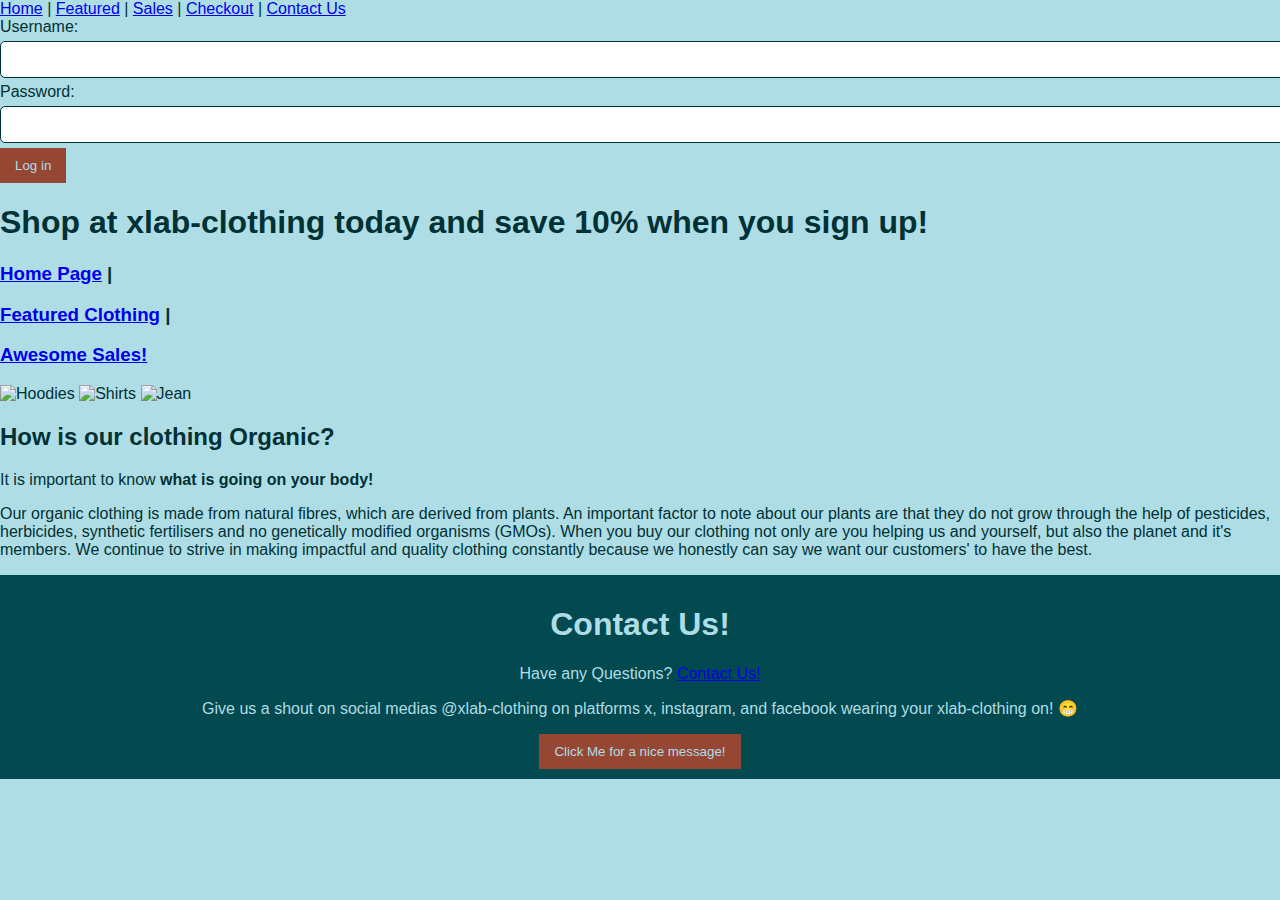
==== index.html @ 244ead6f "changes" ====
<!DOCTYPE html>
<html>
<head>
    <title>LandingPage</title>
    <link rel="stylesheet" href="styles.css">
    <!-- Can place stylesheet here -->
</head>

<body>
    <div class="top section"></div>
    <div class="left">
        <!-- If flexbox for top section to move left and right for better page layout -->
        <nav>
            <a href="/xlab-clothing/Homepage.html">Home</a> |
            <a href="/featuredpage">Featured</a> |
            <a href="/Sales">Sales</a> |
            <a href="/CheckoutPage">Checkout</a> |
            <a href="/xlab-clothing/ContactUs.html">Contact Us</a>
          </nav>
          <!-- Would have to connect all the pages here on the nav bar -->
    </div>

    <div class="right">
        <!-- If flexbox for top section to move left and right for better page layout -->
        <form>
            <label for="username">Username:</label>
            <input type="text" id="username" name="username">
            <label for="lname">Password:</label>
            <input type="password" id="password" name="password">
            <input type="submit" value="Log in">
          </form>
    </div>

    <div class="middle">
        <h1>Shop at xlab-clothing today and save 10% when you sign up!</h1>
        <nav>
            <h3><a href="/xlab-clothing/Homepage.html">Home Page</a> |</h3>
            <h3><a href="/featuredpage">Featured Clothing</a> |</h3>
            <h3><a href="/Sales">Awesome Sales!</a> </h3>
            <!-- Here as well for connection to pages -->
        </nav>
        <img src="https://plus.unsplash.com/premium_photo-1673125510222-1a51e3a8ccb0?q=80&w=1974&auto=format&fit=crop&ixlib=rb-4.0.3&ixid=M3wxMjA3fDB8MHxwaG90by1wYWdlfHx8fGVufDB8fHx8fA%3D%3D" alt="Hoodies" width="400" height="700">
        <img src="https://images.unsplash.com/photo-1562157873-818bc0726f68?q=80&w=2127&auto=format&fit=crop&ixlib=rb-4.0.3&ixid=M3wxMjA3fDB8MHxwaG90by1wYWdlfHx8fGVufDB8fHx8fA%3D%3D" alt="Shirts" width="400" height="700">
        <img src="https://plus.unsplash.com/premium_photo-1682125736826-423c10ccbd78?q=80&w=1976&auto=format&fit=crop&ixlib=rb-4.0.3&ixid=M3wxMjA3fDB8MHxwaG90by1wYWdlfHx8fGVufDB8fHx8fA%3D%3D" alt="Jean" width="400" height="700">
    </div>

    <div class="bottom">
        <article>
            <h2>How is our clothing Organic?</h2>
            <p>It is important to know <strong>what is going on your body!</strong></p>
            <p>Our organic clothing is made from natural fibres, which are derived from plants. An important factor to note about our plants are that they do not grow through
                the help of pesticides, herbicides, synthetic fertilisers and no genetically modified organisms (GMOs). When you buy our clothing not only are you helping us and yourself,
                but also the planet and it's members. We continue to strive in making impactful and quality clothing constantly because we honestly can say we want our customers' to have the best.
            </p>
        </article>
    </div>

    <footer>
        <h1>Contact Us!</h1>
        <p>Have any Questions? <a href="/xlab-clothing/ContactUs.html">Contact Us!</a></p>
        <p>Give us a shout on social medias @xlab-clothing on platforms x, instagram, and facebook wearing your xlab-clothing on! &#128513; </p>
        <button type="button" onclick="alert('YOUR AWESOME')">Click Me for a nice message!</button>
    </footer>

</body>
</html>
---- styles.css ----
/* Overall site style */

body {
    font-family: Arial, sans-serif;
    margin: 0;
    padding: 0;
    background-color: #AFDDE5;
    color: #003135;
}

header {
    background-color: #024950;
    color: #AFDDE5;
    padding: 20px;
    text-align: center;
}

header h1 {
    margin: 0;
}

nav ul {
    list-style: none;
    padding: 0;
    display: flex;
    justify-content: center;
}

nav ul li {
    margin: 0 15px;
}

nav ul li a {
    color: #AFDDE5;
    text-decoration: none;
    font-weight: bold;
}

nav ul li a:hover {
    text-decoration: underline;
}

section {
    padding: 20px;
    background-color: #fff;
    margin: 20px;
}

/* Sales page style */

.grid-container {
    display: grid;
    grid-template-columns: 1fr 1fr 1fr; /* Three equal columns */
    gap: 20px;
    margin-top: 20px;
}

.grid-item {
    background-color: #AFDDE5;
    padding: 10px;
    text-align: center;
}

.grid-item img {
    max-width: 100%;
    height: auto;
}

.grid-item p {
    margin: 10px 0;
    font-weight: bold;
}

button {
    padding: 10px 15px;
    background-color: #964734;
    color: #AFDDE5;
    border: none;
    cursor: pointer;
}

button:hover {
    background-color: #0FA4AF;
}

footer {
    background-color: #024950;
    color: #AFDDE5;
    text-align: center;
    padding: 10px;
}

input[type="text"], input[type="email"], input[type="password"], select {
    width: 100%;
    padding: 10px;
    margin: 5px 0;
    border: 1px solid #003135;
    border-radius: 5px;
}

input[type="submit"] {
    background-color: #964734;
    color: #AFDDE5;
    padding: 10px 15px;
    border: none;
    cursor: pointer;
}

input[type="submit"]:hover {
    background-color: #0FA4AF;
}

table {
    width: 100%;
    border-collapse: collapse;
    margin: 20px 0;
}

table, th, td {
    border: 1px solid #003135;
    padding: 10px;
    text-align: left;
}

th {
    background-color: #024950;
    color: #AFDDE5;
}

td {
    background-color: #AFDDE5;
}
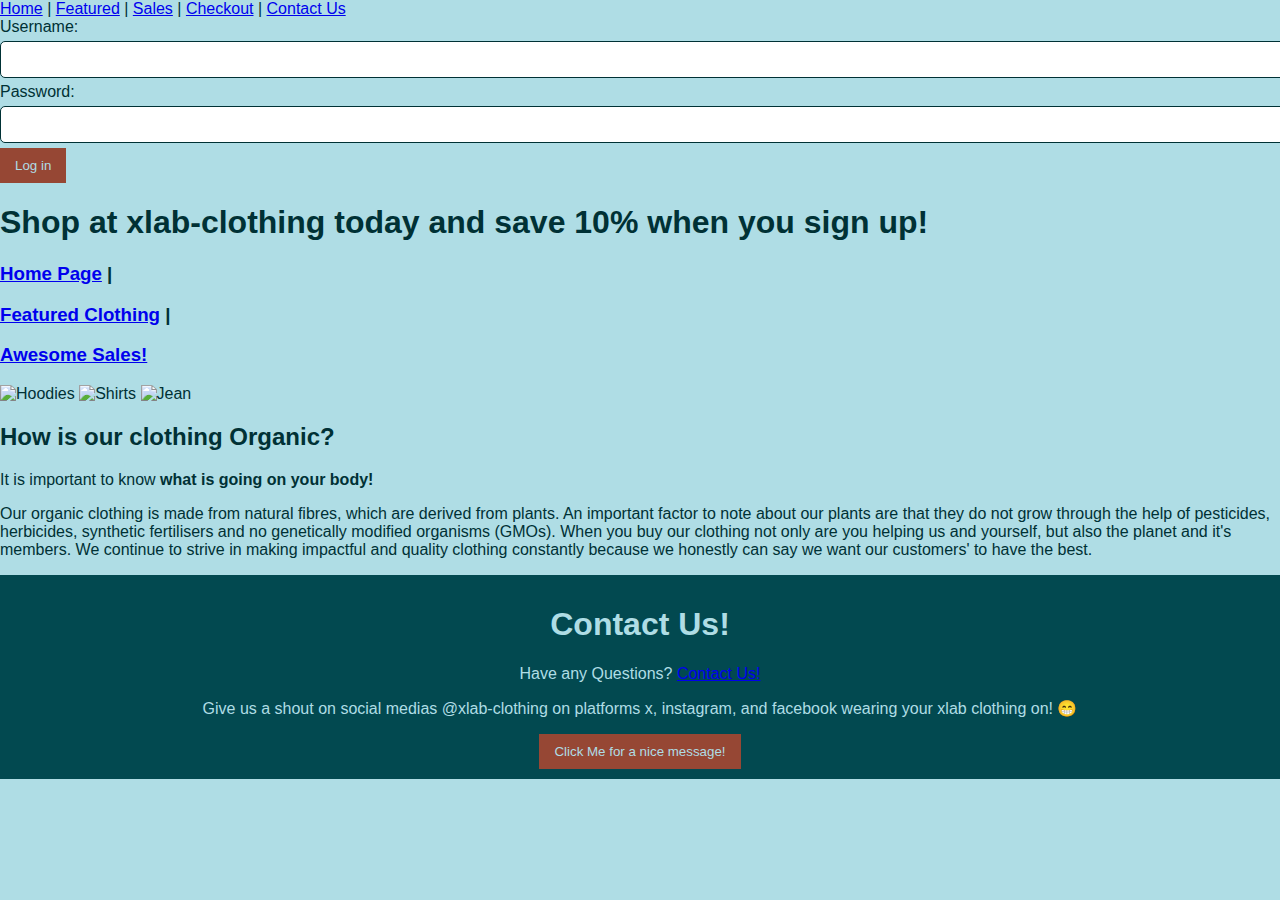
==== commit 8faea4ae: "changes" ====
--- a/index.html
+++ b/index.html
@@ -1,27 +1,26 @@
 <!DOCTYPE html>
 <html>
 <head>
-    <title>LandingPage</title>
+    <title>Landing Page</title>
     <link rel="stylesheet" href="styles.css">
-    <!-- Can place stylesheet here -->
 </head>
 
 <body>
     <div class="top section"></div>
     <div class="left">
-        <!-- If flexbox for top section to move left and right for better page layout -->
+
         <nav>
             <a href="/xlab-clothing/Homepage.html">Home</a> |
-            <a href="/featuredpage">Featured</a> |
-            <a href="/Sales">Sales</a> |
-            <a href="/CheckoutPage">Checkout</a> |
-            <a href="/xlab-clothing/ContactUs.html">Contact Us</a>
+            <a href="FeaturedPage.html">Featured</a> |
+            <a href="Sales.html">Sales</a> |
+            <a href="CheckoutPage.html">Checkout</a> |
+            <a href="ContactUs.html">Contact Us</a>
           </nav>
           <!-- Would have to connect all the pages here on the nav bar -->
     </div>
 
     <div class="right">
-        <!-- If flexbox for top section to move left and right for better page layout -->
+
         <form>
             <label for="username">Username:</label>
             <input type="text" id="username" name="username">
@@ -34,9 +33,9 @@
     <div class="middle">
         <h1>Shop at xlab-clothing today and save 10% when you sign up!</h1>
         <nav>
-            <h3><a href="/xlab-clothing/Homepage.html">Home Page</a> |</h3>
-            <h3><a href="/featuredpage">Featured Clothing</a> |</h3>
-            <h3><a href="/Sales">Awesome Sales!</a> </h3>
+            <h3><a href="index.html">Home Page</a> |</h3>
+            <h3><a href="FeaturedPage.html">Featured Clothing</a> |</h3>
+            <h3><a href="Sales.html">Awesome Sales!</a> </h3>
             <!-- Here as well for connection to pages -->
         </nav>
         <img src="https://plus.unsplash.com/premium_photo-1673125510222-1a51e3a8ccb0?q=80&w=1974&auto=format&fit=crop&ixlib=rb-4.0.3&ixid=M3wxMjA3fDB8MHxwaG90by1wYWdlfHx8fGVufDB8fHx8fA%3D%3D" alt="Hoodies" width="400" height="700">
@@ -57,8 +56,8 @@
 
     <footer>
         <h1>Contact Us!</h1>
-        <p>Have any Questions? <a href="/xlab-clothing/ContactUs.html">Contact Us!</a></p>
-        <p>Give us a shout on social medias @xlab-clothing on platforms x, instagram, and facebook wearing your xlab-clothing on! &#128513; </p>
+        <p>Have any Questions? <a href="ContactUs.html">Contact Us!</a></p>
+        <p>Give us a shout on social medias @xlab-clothing on platforms x, instagram, and facebook wearing your xlab clothing on! &#128513; </p>
         <button type="button" onclick="alert('YOUR AWESOME')">Click Me for a nice message!</button>
     </footer>
 
